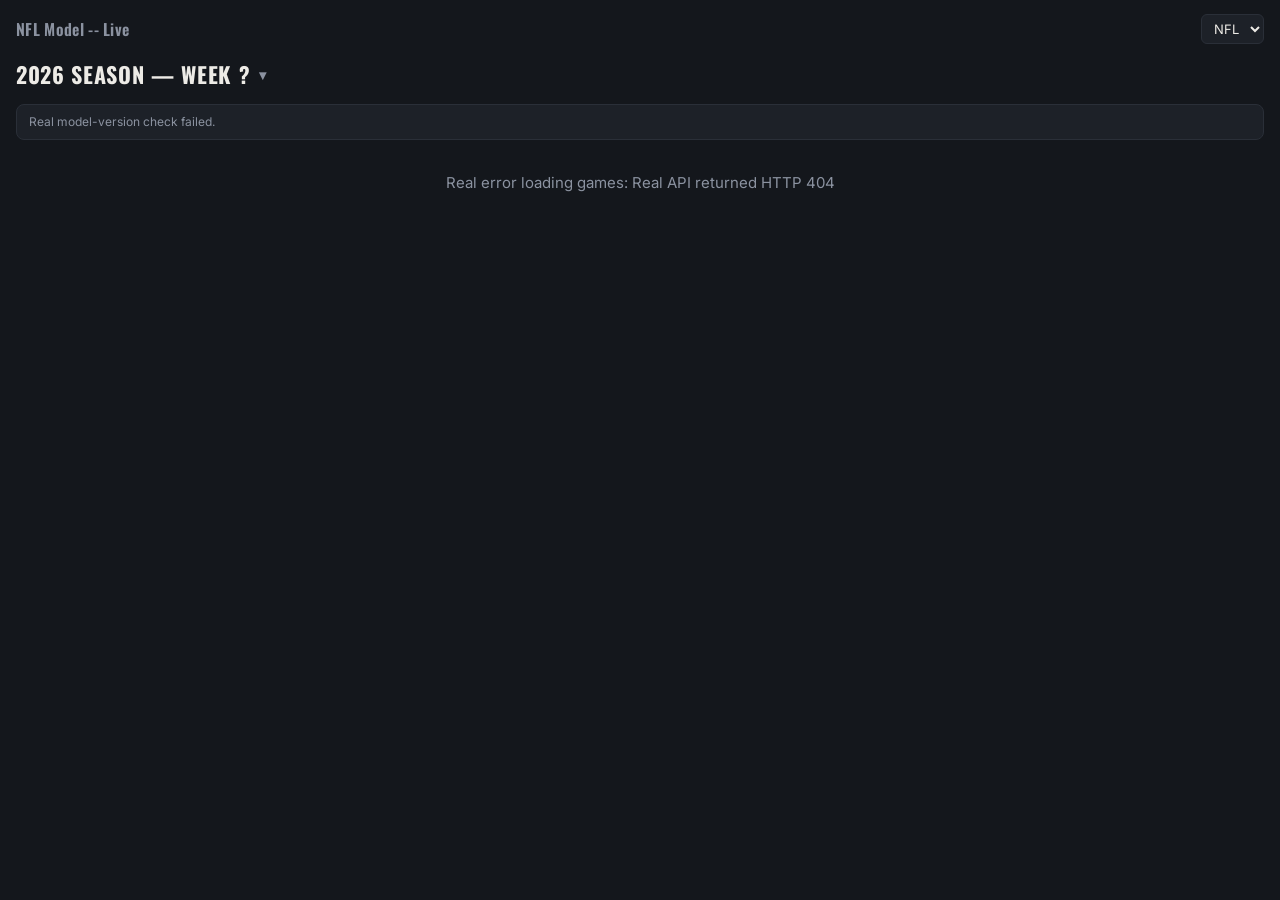
==== hosted_env/api/static/index.html @ 0c024ea4 "feat(hosted-env): week navigation, real design system, honest drill-down content Real, three-part PW" ====
<!doctype html>
<html lang="en">
<head>
<meta charset="utf-8">
<meta name="viewport" content="width=device-width, initial-scale=1">
<title>NFL Model -- Live</title>
<link rel="manifest" href="/manifest.json">
<link rel="icon" href="/icon.svg">
<meta name="theme-color" content="#14171C">
<link rel="preconnect" href="https://fonts.gstatic.com" crossorigin>
<link href="https://fonts.googleapis.com/css2?family=Oswald:wght@500;600;700&family=Inter:wght@400;500;600&display=swap" rel="stylesheet">
<style>
  :root {
    --bg: #14171C; --surface: #1D2128; --border: #2A2F38;
    --text: #EDEBE6; --muted: #8B92A0;
    --signal: #F2C14E;      /* ONLY for real, computed model output -- never anything else */
    --pending: #4A5568;     /* honest "not yet available" states -- visually distinct from signal */
    --pending-bg: #262b35;
  }
  * { box-sizing: border-box; }
  body {
    margin: 0; background: var(--bg); color: var(--text);
    font: 15px/1.5 "Inter", -apple-system, BlinkMacSystemFont, sans-serif;
    padding-bottom: 40px;
  }
  h1, h2, .teams, .week-label { font-family: "Oswald", "Inter", sans-serif; }
  header {
    padding: 14px 16px 10px; display: flex; align-items: center; justify-content: space-between;
    gap: 10px;
  }
  header h1 { font-size: 16px; font-weight: 600; margin: 0; letter-spacing: 0.02em; color: var(--muted); }
  select#sport-select {
    background: var(--surface); color: var(--text); border: 1px solid var(--border);
    border-radius: 6px; padding: 5px 8px; font-size: 13px; font-family: "Inter", sans-serif;
  }
  .week-nav {
    margin: 0 16px 10px; position: relative;
  }
  .week-label {
    display: flex; align-items: center; gap: 8px; font-size: 22px; font-weight: 700;
    text-transform: uppercase; letter-spacing: 0.03em; background: none; border: none;
    color: var(--text); padding: 4px 0; cursor: pointer; font-family: "Oswald", sans-serif;
  }
  .week-label .chevron { font-size: 14px; color: var(--muted); font-family: "Inter", sans-serif; }
  .week-dropdown {
    position: absolute; top: 100%; left: 0; z-index: 10; background: var(--surface);
    border: 1px solid var(--border); border-radius: 8px; margin-top: 4px;
    max-height: 320px; overflow-y: auto; box-shadow: 0 8px 24px rgba(0,0,0,0.4);
    display: none; min-width: 160px;
  }
  .week-dropdown.open { display: block; }
  .week-dropdown button {
    display: block; width: 100%; text-align: left; background: none; border: none;
    color: var(--text); font-size: 14px; font-family: "Inter", sans-serif; padding: 9px 14px;
    cursor: pointer;
  }
  .week-dropdown button:hover { background: var(--pending-bg); }
  .week-dropdown button.current { color: var(--signal); font-weight: 600; }
  #model-banner {
    margin: 0 16px 12px; padding: 8px 12px; background: var(--surface); border: 1px solid var(--border);
    border-radius: 8px; font-size: 12px; color: var(--muted);
  }
  #model-banner b { color: var(--signal); }
  main { padding: 0 16px; }
  /* Real, deliberate ticker-row layout -- not rounded SaaS cards -- per the established design
     system: dense, scannable rows, consistent with a scoreboard-ticker visual language. */
  .game-row {
    display: flex; align-items: center; justify-content: space-between; gap: 10px;
    background: var(--surface); border: 1px solid var(--border);
    border-radius: 4px; padding: 10px 12px; margin-bottom: 4px; cursor: pointer;
  }
  .game-row:hover { border-color: #3a4150; }
  .game-row .teams { font-size: 15px; font-weight: 600; white-space: nowrap; }
  .game-row .meta { color: var(--muted); font-size: 12px; margin-top: 2px; }
  .status-pill {
    display: inline-block; font-size: 10px; font-weight: 600; letter-spacing: 0.03em;
    text-transform: uppercase; padding: 3px 8px; border-radius: 999px; white-space: nowrap;
    background: var(--pending-bg); color: var(--pending);
  }
  .status-pill.ready { background: #2a2410; color: var(--signal); }
  #detail {
    position: fixed; inset: 0; background: var(--bg); overflow-y: auto; padding: 16px;
    display: none;
  }
  #detail.open { display: block; }
  #detail .back { color: var(--signal); background: none; border: none; font-size: 15px;
    padding: 8px 0; cursor: pointer; font-family: "Inter", sans-serif; }
  #detail h2 { margin: 8px 0 4px; font-size: 20px; }
  #detail section { margin-top: 20px; }
  #detail section h3 { font-size: 12px; text-transform: uppercase; color: var(--muted);
    letter-spacing: 0.06em; margin-bottom: 8px; font-family: "Inter", sans-serif; font-weight: 600; }
  .row { display: flex; justify-content: space-between; padding: 7px 0;
    border-bottom: 1px solid var(--border); font-size: 14px; }
  .prediction-pending {
    background: var(--pending-bg); border: 1px solid #38404d; color: var(--pending);
    padding: 10px 12px; border-radius: 8px; font-size: 13px;
  }
  .not-available-note {
    color: var(--muted); font-size: 12px; padding: 6px 0; font-style: italic;
  }
  .empty { color: var(--muted); font-size: 13px; padding: 8px 0; }
  #loading { color: var(--muted); padding: 20px 0; text-align: center; }
</style>
</head>
<body>
<header>
  <h1>NFL Model -- Live</h1>
  <select id="sport-select">
    <option value="NFL">NFL</option>
  </select>
</header>
<div class="week-nav">
  <button class="week-label" id="week-label" onclick="toggleWeekDropdown()">
    2026 SEASON &mdash; WEEK <span id="week-number">&hellip;</span>
    <span class="chevron">&#9662;</span>
  </button>
  <div class="week-dropdown" id="week-dropdown"></div>
</div>
<div id="model-banner">Loading model status...</div>
<main>
  <div id="loading">Loading real games...</div>
  <div id="games"></div>
</main>

<div id="detail">
  <button class="back" onclick="closeDetail()">&larr; Back</button>
  <div id="detail-content"></div>
</div>

<script>
const API = "";  // real, live API is same-origin (this page is served by the FastAPI service)
let currentWeek = null;
let viewingWeek = null;

async function loadModelBanner() {
  try {
    const res = await fetch(`${API}/sports/NFL/model-versions`);
    const versions = await res.json();
    const prod = versions.find(v => v.status === "PRODUCTION");
    document.getElementById("model-banner").innerHTML = prod
      ? `Live model: <b>${prod.version_name}</b> (PRODUCTION)`
      : `No model currently marked PRODUCTION -- real predictions are not yet being served live.`;
  } catch (e) {
    document.getElementById("model-banner").textContent = "Real model-version check failed.";
  }
}

function statusPillClass(status) {
  if (status === "READY" || status === "PREDICTED") return "status-pill ready";
  return "status-pill";
}

function fmtKickoff(iso) {
  if (!iso) return "Kickoff TBD";
  const d = new Date(iso);
  return d.toLocaleString(undefined, { weekday: "short", month: "short", day: "numeric",
    hour: "numeric", minute: "2-digit" });
}

function buildWeekDropdown() {
  const dd = document.getElementById("week-dropdown");
  const weeks = Array.from({ length: 18 }, (_, i) => i + 1);
  dd.innerHTML = weeks.map(w => `
    <button class="${w === viewingWeek ? 'current' : ''}" onclick="selectWeek(${w})">
      Week ${w}${w === currentWeek ? " (current)" : ""}
    </button>
  `).join("");
}

function toggleWeekDropdown() {
  document.getElementById("week-dropdown").classList.toggle("open");
}

function selectWeek(w) {
  viewingWeek = w;
  document.getElementById("week-dropdown").classList.remove("open");
  document.getElementById("week-number").textContent = w;
  buildWeekDropdown();
  loadGames();
}

async function loadCurrentWeek() {
  try {
    const res = await fetch(`${API}/sports/NFL/current-week`);
    if (!res.ok) throw new Error(`Real API returned HTTP ${res.status}`);
    const data = await res.json();
    currentWeek = data.week;
    viewingWeek = data.week;
    document.getElementById("week-number").textContent = viewingWeek;
    buildWeekDropdown();
  } catch (e) {
    document.getElementById("week-number").textContent = "?";
    console.error("Real error loading current week:", e.message);
  }
}

async function loadGames() {
  const loading = document.getElementById("loading");
  const container = document.getElementById("games");
  loading.style.display = "block";
  loading.textContent = "Loading real games...";
  container.innerHTML = "";
  try {
    const res = await fetch(`${API}/sports/NFL/games?week=${viewingWeek}`);
    if (!res.ok) throw new Error(`Real API returned HTTP ${res.status}`);
    const games = await res.json();
    loading.style.display = "none";
    if (games.length === 0) {
      container.innerHTML = '<div class="empty">No real games scheduled for this week yet.</div>';
      return;
    }
    container.innerHTML = games.map(g => `
      <div class="game-row" onclick="openDetail('${g.game_id}')">
        <div>
          <div class="teams">${g.away_team} @ ${g.home_team}</div>
          <div class="meta">${fmtKickoff(g.kickoff_time)}</div>
        </div>
        <span class="${statusPillClass(g.status)}">${g.status.replace(/_/g, " ")}</span>
      </div>
    `).join("");
  } catch (e) {
    loading.textContent = `Real error loading games: ${e.message}`;
  }
}

async function openDetail(gameId) {
  const detail = document.getElementById("detail");
  const content = document.getElementById("detail-content");
  content.innerHTML = "Loading real game data...";
  detail.classList.add("open");
  try {
    const res = await fetch(`${API}/sports/NFL/games/${encodeURIComponent(gameId)}`);
    if (!res.ok) throw new Error(`Real API returned HTTP ${res.status}`);
    const g = await res.json();

    const injuriesHtml = g.injuries.length
      ? g.injuries.map(i => `
          <div class="row"><span>${i.player_name} (${i.team}, ${i.position || "?"})</span>
          <span>${i.report_status || "--"}</span></div>
        `).join("")
      : '<div class="empty">No real injury reports for either team right now.</div>';

    const marketHtml = g.market_lines.length
      ? g.market_lines.slice(0, 8).map(m => `
          <div class="row"><span>${m.sportsbook} &middot; ${m.market_type}</span>
          <span>${m.line_value ?? "--"}</span></div>
        `).join("")
      : '<div class="empty">No real market lines captured yet.</div>';

    // Real, honest "What we know so far" section for a game with no prediction yet -- real
    // current market lines (the one real data point actually available), plus an explicit,
    // honest note that Season Win Totals aren't a real data point at all right now (not
    // available from the current odds provider at any tier -- a genuine gap, not fabricated).
    let bodyHtml;
    if (g.prediction && g.prediction.status === "NOT_YET_AVAILABLE") {
      bodyHtml = `
        <section>
          <h3>What we know so far</h3>
          <div class="prediction-pending" style="margin-bottom:12px">${g.prediction.reason}</div>
          <div class="not-available-note">Season Win Totals: not available from the current real data source.</div>
          <div style="margin-top:10px">${marketHtml}</div>
        </section>
      `;
    } else if (g.prediction) {
      bodyHtml = `
        <section>
          <h3>Prediction</h3>
          <div class="row"><span>Projected margin (home)</span><span style="color:var(--signal)">${g.prediction.projected_margin}</span></div>
          <div class="row"><span>Home win probability</span><span style="color:var(--signal)">${(g.prediction.home_win_probability * 100).toFixed(1)}%</span></div>
          <div class="row"><span>Model version</span><span>${g.prediction.version_name}</span></div>
        </section>
        <section><h3>Market lines</h3>${marketHtml}</section>
      `;
    } else {
      bodyHtml = `<section><h3>Market lines</h3>${marketHtml}</section>`;
    }

    content.innerHTML = `
      <h2>${g.away_team} @ ${g.home_team}</h2>
      <div class="meta" style="color:var(--muted)">Week ${g.week} &middot; ${fmtKickoff(g.kickoff_time)}</div>
      <span class="${statusPillClass(g.status)}">${g.status.replace(/_/g, " ")}</span>
      ${bodyHtml}
      <section><h3>Injuries</h3>${injuriesHtml}</section>
    `;
  } catch (e) {
    content.innerHTML = `<button class="back" onclick="closeDetail()">&larr; Back</button>
      <div class="prediction-pending">Real error loading game detail: ${e.message}</div>`;
  }
}

function closeDetail() {
  document.getElementById("detail").classList.remove("open");
}

document.addEventListener("click", (e) => {
  const nav = document.querySelector(".week-nav");
  if (nav && !nav.contains(e.target)) {
    document.getElementById("week-dropdown").classList.remove("open");
  }
});

if ("serviceWorker" in navigator) {
  navigator.serviceWorker.register("/sw.js").catch(() => {});
}

loadModelBanner();
loadCurrentWeek().then(loadGames);
</script>
</body>
</html>
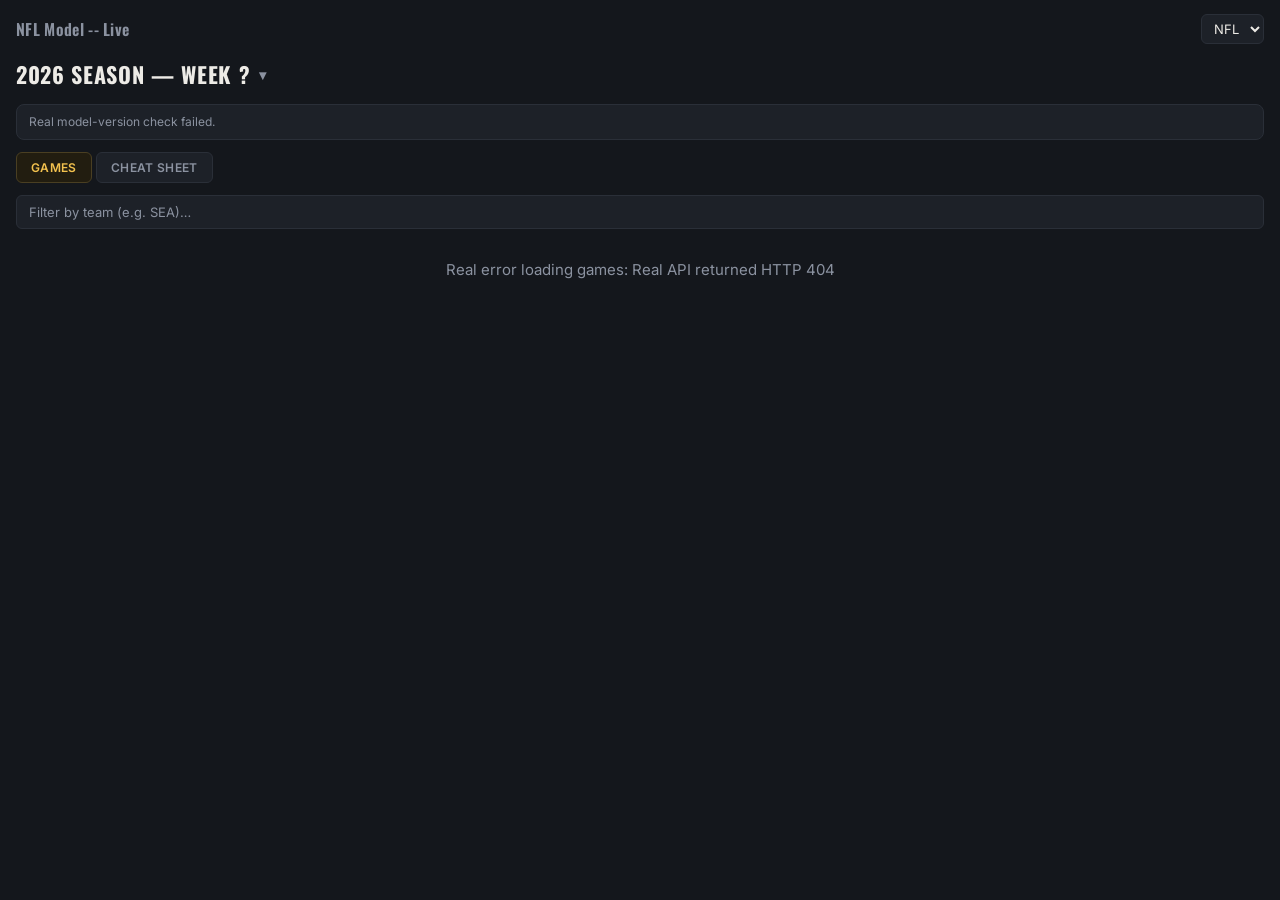
==== commit b1fd6587: "feat(hosted-env): team filter and cheat-sheet weekly summary view Real, additive PWA features -- ver" ====
--- a/hosted_env/api/static/index.html
+++ b/hosted_env/api/static/index.html
@@ -16,6 +16,11 @@
     --signal: #F2C14E;      /* ONLY for real, computed model output -- never anything else */
     --pending: #4A5568;     /* honest "not yet available" states -- visually distinct from signal */
     --pending-bg: #262b35;
+    /* Real market-observational colors only -- never a betting recommendation. Darker,
+       desaturated so they read as informational against the charcoal ground, not alarming. */
+    --best: #5B9279; --best-bg: #1c2620;
+    --worst: #C4695E; --worst-bg: #291d1c;
+    --shift: #d98c3f; --shift-bg: #2b2015;
   }
   * { box-sizing: border-box; }
   body {
@@ -78,6 +83,27 @@
     background: var(--pending-bg); color: var(--pending);
   }
   .status-pill.ready { background: #2a2410; color: var(--signal); }
+  .shift-badge {
+    display: inline-flex; align-items: center; gap: 3px; font-size: 10px; font-weight: 600;
+    letter-spacing: 0.02em; text-transform: uppercase; padding: 3px 7px; border-radius: 999px;
+    background: var(--shift-bg); color: var(--shift); white-space: nowrap;
+  }
+  .game-row .badges { display: flex; flex-direction: column; align-items: flex-end; gap: 4px; }
+  .market-group { margin-bottom: 14px; }
+  .market-group h4 { font-size: 11px; text-transform: uppercase; color: var(--muted);
+    letter-spacing: 0.05em; margin: 0 0 4px; font-weight: 600; }
+  .line-row {
+    display: flex; justify-content: space-between; align-items: center; padding: 6px 8px;
+    border-bottom: 1px solid var(--border); font-size: 13px; border-radius: 4px;
+  }
+  .line-row.best { background: var(--best-bg); }
+  .line-row.worst { background: var(--worst-bg); }
+  .line-row .book { text-transform: capitalize; }
+  .line-row .value { display: flex; align-items: center; gap: 6px; }
+  .line-row.best .value { color: var(--best); font-weight: 600; }
+  .line-row.worst .value { color: var(--worst); }
+  .movement { font-size: 11px; color: var(--muted); }
+  .movement.major { color: var(--shift); font-weight: 600; }
   #detail {
     position: fixed; inset: 0; background: var(--bg); overflow-y: auto; padding: 16px;
     display: none;
@@ -100,6 +126,26 @@
   }
   .empty { color: var(--muted); font-size: 13px; padding: 8px 0; }
   #loading { color: var(--muted); padding: 20px 0; text-align: center; }
+  .view-tabs { display: flex; gap: 4px; margin: 0 16px 12px; }
+  .view-tabs button {
+    background: var(--surface); border: 1px solid var(--border); color: var(--muted);
+    font-family: "Inter", sans-serif; font-size: 12px; font-weight: 600; letter-spacing: 0.03em;
+    text-transform: uppercase; padding: 7px 14px; border-radius: 6px; cursor: pointer;
+  }
+  .view-tabs button.active { color: var(--signal); border-color: #4a3f22; background: #221d10; }
+  #team-filter {
+    width: 100%; background: var(--surface); border: 1px solid var(--border); color: var(--text);
+    font-family: "Inter", sans-serif; font-size: 13px; padding: 8px 12px; border-radius: 6px;
+    margin-bottom: 10px;
+  }
+  #team-filter::placeholder { color: var(--muted); }
+  table.cheatsheet { width: 100%; border-collapse: collapse; font-size: 13px; }
+  table.cheatsheet th {
+    text-align: left; font-size: 10px; text-transform: uppercase; color: var(--muted);
+    letter-spacing: 0.04em; padding: 6px 8px; border-bottom: 1px solid var(--border);
+  }
+  table.cheatsheet td { padding: 8px; border-bottom: 1px solid var(--border); }
+  table.cheatsheet tr:hover td { background: var(--pending-bg); cursor: pointer; }
 </style>
 </head>
 <body>
@@ -117,9 +163,15 @@
   <div class="week-dropdown" id="week-dropdown"></div>
 </div>
 <div id="model-banner">Loading model status...</div>
+<div class="view-tabs">
+  <button id="tab-games" class="active" onclick="switchView('games')">Games</button>
+  <button id="tab-cheatsheet" onclick="switchView('cheatsheet')">Cheat Sheet</button>
+</div>
 <main>
+  <input id="team-filter" type="text" placeholder="Filter by team (e.g. SEA)&hellip;" oninput="applyTeamFilter()">
   <div id="loading">Loading real games...</div>
   <div id="games"></div>
+  <div id="cheatsheet-view" style="display:none"></div>
 </main>
 
 <div id="detail">
@@ -131,6 +183,8 @@
 const API = "";  // real, live API is same-origin (this page is served by the FastAPI service)
 let currentWeek = null;
 let viewingWeek = null;
+let loadedGames = [];   // real, currently-loaded week's games -- source for both views + filter
+let activeView = "games";
 
 async function loadModelBanner() {
   try {
@@ -194,33 +248,135 @@
   }
 }
 
+function gameRowHtml(g) {
+  return `
+    <div class="game-row" onclick="openDetail('${g.game_id}')">
+      <div>
+        <div class="teams">${g.away_team} @ ${g.home_team}</div>
+        <div class="meta">${fmtKickoff(g.kickoff_time)}</div>
+      </div>
+      <div class="badges">
+        <span class="${statusPillClass(g.status)}">${g.status.replace(/_/g, " ")}</span>
+        ${g.has_major_shift ? '<span class="shift-badge">&#9650; Line moved</span>' : ""}
+      </div>
+    </div>
+  `;
+}
+
+// Real, additive second top-level view -- not a replacement for the per-game list. Same real
+// games/data, denser one-glance layout. Deliberately no populated prediction/edge column yet
+// (no real predictions exist for any 2026 game) -- the real structure (columns, sort-readiness)
+// is built now so it needs no further work once Week 4's real predictions start populating it.
+function cheatsheetHtml(games) {
+  if (!games.length) return '<div class="empty">No real games scheduled for this week yet.</div>';
+  const rows = games.map(g => `
+    <tr onclick="openDetail('${g.game_id}')">
+      <td>${g.away_team} @ ${g.home_team}</td>
+      <td>${fmtKickoff(g.kickoff_time)}</td>
+      <td><span class="${statusPillClass(g.status)}">${g.status.replace(/_/g, " ")}</span></td>
+      <td>${g.has_major_shift ? '<span class="shift-badge">&#9650; moved</span>' : "--"}</td>
+    </tr>
+  `).join("");
+  return `
+    <table class="cheatsheet">
+      <thead><tr><th>Matchup</th><th>Kickoff</th><th>Status</th><th>Market</th></tr></thead>
+      <tbody>${rows}</tbody>
+    </table>
+  `;
+}
+
+function renderCurrentView() {
+  const filterTerm = document.getElementById("team-filter").value.trim().toUpperCase();
+  const filtered = filterTerm
+    ? loadedGames.filter(g => g.home_team.includes(filterTerm) || g.away_team.includes(filterTerm))
+    : loadedGames;
+  const gamesEl = document.getElementById("games");
+  const sheetEl = document.getElementById("cheatsheet-view");
+  if (activeView === "games") {
+    gamesEl.style.display = "block";
+    sheetEl.style.display = "none";
+    gamesEl.innerHTML = filtered.length
+      ? filtered.map(gameRowHtml).join("")
+      : '<div class="empty">No real games match that filter.</div>';
+  } else {
+    gamesEl.style.display = "none";
+    sheetEl.style.display = "block";
+    sheetEl.innerHTML = cheatsheetHtml(filtered);
+  }
+}
+
+function applyTeamFilter() {
+  renderCurrentView();
+}
+
+function switchView(view) {
+  activeView = view;
+  document.getElementById("tab-games").classList.toggle("active", view === "games");
+  document.getElementById("tab-cheatsheet").classList.toggle("active", view === "cheatsheet");
+  renderCurrentView();
+}
+
 async function loadGames() {
   const loading = document.getElementById("loading");
-  const container = document.getElementById("games");
   loading.style.display = "block";
   loading.textContent = "Loading real games...";
-  container.innerHTML = "";
+  document.getElementById("games").innerHTML = "";
+  document.getElementById("cheatsheet-view").innerHTML = "";
   try {
     const res = await fetch(`${API}/sports/NFL/games?week=${viewingWeek}`);
     if (!res.ok) throw new Error(`Real API returned HTTP ${res.status}`);
-    const games = await res.json();
+    loadedGames = await res.json();
     loading.style.display = "none";
-    if (games.length === 0) {
-      container.innerHTML = '<div class="empty">No real games scheduled for this week yet.</div>';
-      return;
-    }
-    container.innerHTML = games.map(g => `
-      <div class="game-row" onclick="openDetail('${g.game_id}')">
-        <div>
-          <div class="teams">${g.away_team} @ ${g.home_team}</div>
-          <div class="meta">${fmtKickoff(g.kickoff_time)}</div>
-        </div>
-        <span class="${statusPillClass(g.status)}">${g.status.replace(/_/g, " ")}</span>
-      </div>
-    `).join("");
+    renderCurrentView();
   } catch (e) {
     loading.textContent = `Real error loading games: ${e.message}`;
   }
+}
+
+// Real, purely market-observational rendering -- factual statements about what the real,
+// current market is doing ("DraftKings currently offers the best number," "this line has
+// moved 3.0+ points since opening"), never a recommendation or "value" in the betting sense.
+function fmtLineValue(m) {
+  if (m.market_type === "moneyline") return m.odds != null ? m.odds : "--";
+  const line = m.line_value != null ? (Number(m.line_value) > 0 ? `+${m.line_value}` : m.line_value) : "--";
+  const odds = m.odds != null ? ` (${Number(m.odds) > 0 ? "+" : ""}${m.odds})` : "";
+  return `${line}${odds}`;
+}
+
+function renderMarketLines(marketLines) {
+  if (!marketLines.length) return '<div class="empty">No real market lines captured yet.</div>';
+  const groups = {};
+  marketLines.forEach(m => (groups[m.market_type] = groups[m.market_type] || []).push(m));
+  const order = ["spread", "total", "moneyline"];
+  return Object.keys(groups).sort((a, b) => order.indexOf(a) - order.indexOf(b)).map(mtype => {
+    const rows = groups[mtype].map(m => {
+      const cls = m.best_value ? "best" : m.worst_value ? "worst" : "";
+      let movementHtml = "";
+      if (m.movement_status === "MEASURED" && m.line_movement !== undefined) {
+        const delta = Number(m.line_movement);
+        const isMajor = m.major_shift;
+        movementHtml = delta === 0
+          ? '<span class="movement">no real movement since opening</span>'
+          : `<span class="movement${isMajor ? " major" : ""}">${isMajor ? "&#9650; " : ""}opened ${m.opening_line_value} &rarr; ${Math.abs(delta).toFixed(1)}pt ${delta > 0 ? "up" : "down"}</span>`;
+      } else if (m.movement_status === "MEASURED" && m.odds_movement !== undefined) {
+        const oddsDelta = Number(m.odds_movement);
+        movementHtml = oddsDelta === 0
+          ? '<span class="movement">no real odds movement since opening</span>'
+          : `<span class="movement">opened ${m.opening_odds} &rarr; moved ${Math.abs(oddsDelta)} ${oddsDelta > 0 ? "better" : "worse"}</span>`;
+      } else if (m.movement_status === "INSUFFICIENT_DATA") {
+        movementHtml = '<span class="movement">only one real capture so far -- insufficient data for movement</span>';
+      } else if (m.movement_status === "NO_REAL_PREGAME_DATA") {
+        movementHtml = '<span class="movement">no real pregame data captured</span>';
+      }
+      return `
+        <div class="line-row ${cls}">
+          <span class="book">${m.sportsbook.replace(/_/g, " ")}</span>
+          <div class="value">${movementHtml}<span>${fmtLineValue(m)}</span></div>
+        </div>
+      `;
+    }).join("");
+    return `<div class="market-group"><h4>${mtype}</h4>${rows}</div>`;
+  }).join("");
 }
 
 async function openDetail(gameId) {
@@ -240,12 +396,7 @@
         `).join("")
       : '<div class="empty">No real injury reports for either team right now.</div>';
 
-    const marketHtml = g.market_lines.length
-      ? g.market_lines.slice(0, 8).map(m => `
-          <div class="row"><span>${m.sportsbook} &middot; ${m.market_type}</span>
-          <span>${m.line_value ?? "--"}</span></div>
-        `).join("")
-      : '<div class="empty">No real market lines captured yet.</div>';
+    const marketHtml = renderMarketLines(g.market_lines);
 
     // Real, honest "What we know so far" section for a game with no prediction yet -- real
     // current market lines (the one real data point actually available), plus an explicit,
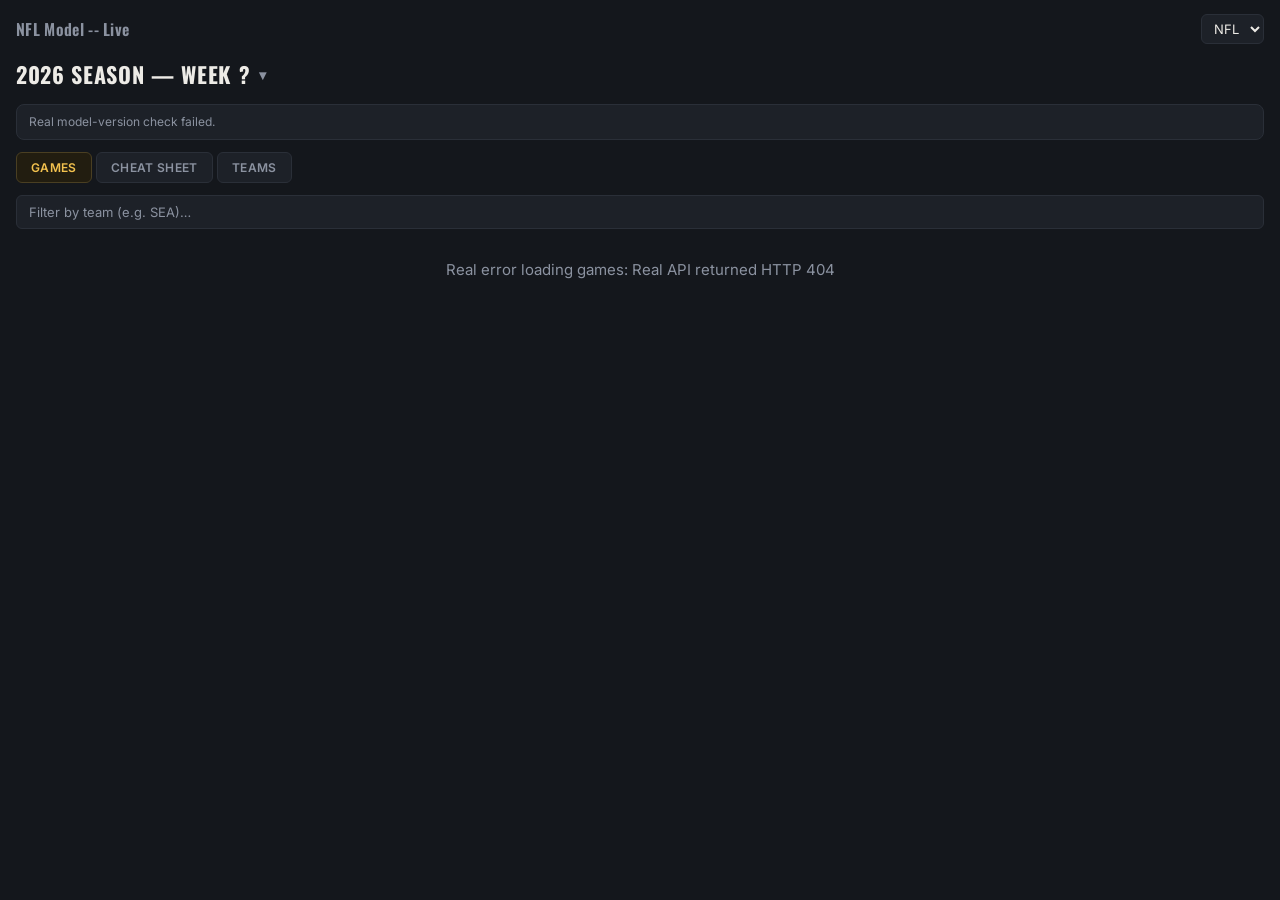
==== commit 1441fc1a: "feat(hosted-env): per-team page -- real full schedule and injury status Real Priority 4 of the PWA b" ====
--- a/hosted_env/api/static/index.html
+++ b/hosted_env/api/static/index.html
@@ -166,12 +166,14 @@
 <div class="view-tabs">
   <button id="tab-games" class="active" onclick="switchView('games')">Games</button>
   <button id="tab-cheatsheet" onclick="switchView('cheatsheet')">Cheat Sheet</button>
+  <button id="tab-teams" onclick="switchView('teams')">Teams</button>
 </div>
 <main>
   <input id="team-filter" type="text" placeholder="Filter by team (e.g. SEA)&hellip;" oninput="applyTeamFilter()">
   <div id="loading">Loading real games...</div>
   <div id="games"></div>
   <div id="cheatsheet-view" style="display:none"></div>
+  <div id="teams-view" style="display:none"></div>
 </main>
 
 <div id="detail">
@@ -285,6 +287,18 @@
   `;
 }
 
+const ALL_TEAMS = ["ARI","ATL","BAL","BUF","CAR","CHI","CIN","CLE","DAL","DEN","DET","GB",
+  "HOU","IND","JAX","KC","LA","LAC","LV","MIA","MIN","NE","NO","NYG","NYJ","PHI","PIT","SEA",
+  "SF","TB","TEN","WAS"];
+
+function teamsGridHtml(filterTerm) {
+  const teams = filterTerm ? ALL_TEAMS.filter(t => t.includes(filterTerm)) : ALL_TEAMS;
+  if (!teams.length) return '<div class="empty">No real team matches that filter.</div>';
+  return `<div style="display:grid;grid-template-columns:repeat(4,1fr);gap:6px">` +
+    teams.map(t => `<div class="game-row" style="justify-content:center" onclick="openTeamDetail('${t}')"><span class="teams">${t}</span></div>`).join("") +
+    `</div>`;
+}
+
 function renderCurrentView() {
   const filterTerm = document.getElementById("team-filter").value.trim().toUpperCase();
   const filtered = filterTerm
@@ -292,15 +306,17 @@
     : loadedGames;
   const gamesEl = document.getElementById("games");
   const sheetEl = document.getElementById("cheatsheet-view");
+  const teamsEl = document.getElementById("teams-view");
+  gamesEl.style.display = activeView === "games" ? "block" : "none";
+  sheetEl.style.display = activeView === "cheatsheet" ? "block" : "none";
+  teamsEl.style.display = activeView === "teams" ? "block" : "none";
   if (activeView === "games") {
-    gamesEl.style.display = "block";
-    sheetEl.style.display = "none";
     gamesEl.innerHTML = filtered.length
       ? filtered.map(gameRowHtml).join("")
       : '<div class="empty">No real games match that filter.</div>';
+  } else if (activeView === "teams") {
+    teamsEl.innerHTML = teamsGridHtml(filterTerm);
   } else {
-    gamesEl.style.display = "none";
-    sheetEl.style.display = "block";
     sheetEl.innerHTML = cheatsheetHtml(filtered);
   }
 }
@@ -313,7 +329,47 @@
   activeView = view;
   document.getElementById("tab-games").classList.toggle("active", view === "games");
   document.getElementById("tab-cheatsheet").classList.toggle("active", view === "cheatsheet");
+  document.getElementById("tab-teams").classList.toggle("active", view === "teams");
   renderCurrentView();
+}
+
+// Real per-team page: full real season schedule + real current injury status. Explicitly no
+// Season Win Totals section -- honest "not available" note instead, same as the per-game
+// drill-down (not a real data point from any current source, never fabricated).
+async function openTeamDetail(team) {
+  const detail = document.getElementById("detail");
+  const content = document.getElementById("detail-content");
+  content.innerHTML = "Loading real team data...";
+  detail.classList.add("open");
+  try {
+    const res = await fetch(`${API}/sports/NFL/teams/${encodeURIComponent(team)}`);
+    if (!res.ok) throw new Error(`Real API returned HTTP ${res.status}`);
+    const t = await res.json();
+
+    const scheduleHtml = t.schedule.map(g => `
+      <div class="row" style="cursor:pointer" onclick="openDetail('${g.game_id}')">
+        <span>Wk ${g.week} &middot; ${g.away_team} @ ${g.home_team}</span>
+        <span>${fmtKickoff(g.kickoff_time)}</span>
+      </div>
+    `).join("");
+
+    const injuriesHtml = t.injuries.length
+      ? t.injuries.map(i => `
+          <div class="row"><span>${i.player_name} (${i.position || "?"})</span>
+          <span>${i.report_status || "--"}</span></div>
+        `).join("")
+      : '<div class="empty">No real injury reports for this team right now.</div>';
+
+    content.innerHTML = `
+      <h2>${t.team}</h2>
+      <div class="not-available-note">Season Win Total: not available from the current real data source.</div>
+      <section><h3>Full schedule</h3>${scheduleHtml}</section>
+      <section><h3>Injuries</h3>${injuriesHtml}</section>
+    `;
+  } catch (e) {
+    content.innerHTML = `<button class="back" onclick="closeDetail()">&larr; Back</button>
+      <div class="prediction-pending">Real error loading team data: ${e.message}</div>`;
+  }
 }
 
 async function loadGames() {
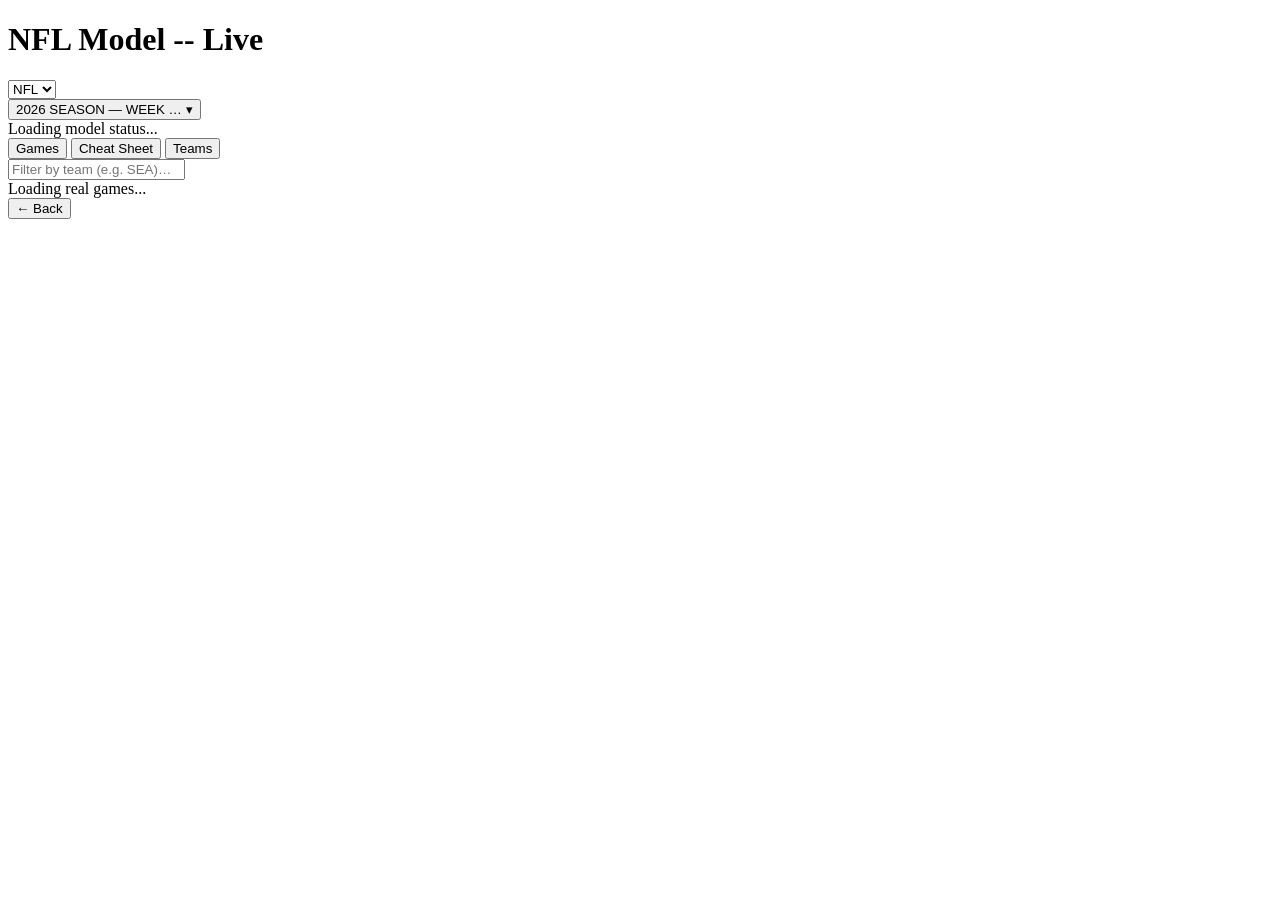
==== commit 790c844b: "feat(hosted-env): frontend architecture refactor, real PWA icons, real sync hang fix Real, multi-par" ====
--- a/hosted_env/api/static/index.html
+++ b/hosted_env/api/static/index.html
@@ -9,144 +9,7 @@
 <meta name="theme-color" content="#14171C">
 <link rel="preconnect" href="https://fonts.gstatic.com" crossorigin>
 <link href="https://fonts.googleapis.com/css2?family=Oswald:wght@500;600;700&family=Inter:wght@400;500;600&display=swap" rel="stylesheet">
-<style>
-  :root {
-    --bg: #14171C; --surface: #1D2128; --border: #2A2F38;
-    --text: #EDEBE6; --muted: #8B92A0;
-    --signal: #F2C14E;      /* ONLY for real, computed model output -- never anything else */
-    --pending: #4A5568;     /* honest "not yet available" states -- visually distinct from signal */
-    --pending-bg: #262b35;
-    /* Real market-observational colors only -- never a betting recommendation. Darker,
-       desaturated so they read as informational against the charcoal ground, not alarming. */
-    --best: #5B9279; --best-bg: #1c2620;
-    --worst: #C4695E; --worst-bg: #291d1c;
-    --shift: #d98c3f; --shift-bg: #2b2015;
-  }
-  * { box-sizing: border-box; }
-  body {
-    margin: 0; background: var(--bg); color: var(--text);
-    font: 15px/1.5 "Inter", -apple-system, BlinkMacSystemFont, sans-serif;
-    padding-bottom: 40px;
-  }
-  h1, h2, .teams, .week-label { font-family: "Oswald", "Inter", sans-serif; }
-  header {
-    padding: 14px 16px 10px; display: flex; align-items: center; justify-content: space-between;
-    gap: 10px;
-  }
-  header h1 { font-size: 16px; font-weight: 600; margin: 0; letter-spacing: 0.02em; color: var(--muted); }
-  select#sport-select {
-    background: var(--surface); color: var(--text); border: 1px solid var(--border);
-    border-radius: 6px; padding: 5px 8px; font-size: 13px; font-family: "Inter", sans-serif;
-  }
-  .week-nav {
-    margin: 0 16px 10px; position: relative;
-  }
-  .week-label {
-    display: flex; align-items: center; gap: 8px; font-size: 22px; font-weight: 700;
-    text-transform: uppercase; letter-spacing: 0.03em; background: none; border: none;
-    color: var(--text); padding: 4px 0; cursor: pointer; font-family: "Oswald", sans-serif;
-  }
-  .week-label .chevron { font-size: 14px; color: var(--muted); font-family: "Inter", sans-serif; }
-  .week-dropdown {
-    position: absolute; top: 100%; left: 0; z-index: 10; background: var(--surface);
-    border: 1px solid var(--border); border-radius: 8px; margin-top: 4px;
-    max-height: 320px; overflow-y: auto; box-shadow: 0 8px 24px rgba(0,0,0,0.4);
-    display: none; min-width: 160px;
-  }
-  .week-dropdown.open { display: block; }
-  .week-dropdown button {
-    display: block; width: 100%; text-align: left; background: none; border: none;
-    color: var(--text); font-size: 14px; font-family: "Inter", sans-serif; padding: 9px 14px;
-    cursor: pointer;
-  }
-  .week-dropdown button:hover { background: var(--pending-bg); }
-  .week-dropdown button.current { color: var(--signal); font-weight: 600; }
-  #model-banner {
-    margin: 0 16px 12px; padding: 8px 12px; background: var(--surface); border: 1px solid var(--border);
-    border-radius: 8px; font-size: 12px; color: var(--muted);
-  }
-  #model-banner b { color: var(--signal); }
-  main { padding: 0 16px; }
-  /* Real, deliberate ticker-row layout -- not rounded SaaS cards -- per the established design
-     system: dense, scannable rows, consistent with a scoreboard-ticker visual language. */
-  .game-row {
-    display: flex; align-items: center; justify-content: space-between; gap: 10px;
-    background: var(--surface); border: 1px solid var(--border);
-    border-radius: 4px; padding: 10px 12px; margin-bottom: 4px; cursor: pointer;
-  }
-  .game-row:hover { border-color: #3a4150; }
-  .game-row .teams { font-size: 15px; font-weight: 600; white-space: nowrap; }
-  .game-row .meta { color: var(--muted); font-size: 12px; margin-top: 2px; }
-  .status-pill {
-    display: inline-block; font-size: 10px; font-weight: 600; letter-spacing: 0.03em;
-    text-transform: uppercase; padding: 3px 8px; border-radius: 999px; white-space: nowrap;
-    background: var(--pending-bg); color: var(--pending);
-  }
-  .status-pill.ready { background: #2a2410; color: var(--signal); }
-  .shift-badge {
-    display: inline-flex; align-items: center; gap: 3px; font-size: 10px; font-weight: 600;
-    letter-spacing: 0.02em; text-transform: uppercase; padding: 3px 7px; border-radius: 999px;
-    background: var(--shift-bg); color: var(--shift); white-space: nowrap;
-  }
-  .game-row .badges { display: flex; flex-direction: column; align-items: flex-end; gap: 4px; }
-  .market-group { margin-bottom: 14px; }
-  .market-group h4 { font-size: 11px; text-transform: uppercase; color: var(--muted);
-    letter-spacing: 0.05em; margin: 0 0 4px; font-weight: 600; }
-  .line-row {
-    display: flex; justify-content: space-between; align-items: center; padding: 6px 8px;
-    border-bottom: 1px solid var(--border); font-size: 13px; border-radius: 4px;
-  }
-  .line-row.best { background: var(--best-bg); }
-  .line-row.worst { background: var(--worst-bg); }
-  .line-row .book { text-transform: capitalize; }
-  .line-row .value { display: flex; align-items: center; gap: 6px; }
-  .line-row.best .value { color: var(--best); font-weight: 600; }
-  .line-row.worst .value { color: var(--worst); }
-  .movement { font-size: 11px; color: var(--muted); }
-  .movement.major { color: var(--shift); font-weight: 600; }
-  #detail {
-    position: fixed; inset: 0; background: var(--bg); overflow-y: auto; padding: 16px;
-    display: none;
-  }
-  #detail.open { display: block; }
-  #detail .back { color: var(--signal); background: none; border: none; font-size: 15px;
-    padding: 8px 0; cursor: pointer; font-family: "Inter", sans-serif; }
-  #detail h2 { margin: 8px 0 4px; font-size: 20px; }
-  #detail section { margin-top: 20px; }
-  #detail section h3 { font-size: 12px; text-transform: uppercase; color: var(--muted);
-    letter-spacing: 0.06em; margin-bottom: 8px; font-family: "Inter", sans-serif; font-weight: 600; }
-  .row { display: flex; justify-content: space-between; padding: 7px 0;
-    border-bottom: 1px solid var(--border); font-size: 14px; }
-  .prediction-pending {
-    background: var(--pending-bg); border: 1px solid #38404d; color: var(--pending);
-    padding: 10px 12px; border-radius: 8px; font-size: 13px;
-  }
-  .not-available-note {
-    color: var(--muted); font-size: 12px; padding: 6px 0; font-style: italic;
-  }
-  .empty { color: var(--muted); font-size: 13px; padding: 8px 0; }
-  #loading { color: var(--muted); padding: 20px 0; text-align: center; }
-  .view-tabs { display: flex; gap: 4px; margin: 0 16px 12px; }
-  .view-tabs button {
-    background: var(--surface); border: 1px solid var(--border); color: var(--muted);
-    font-family: "Inter", sans-serif; font-size: 12px; font-weight: 600; letter-spacing: 0.03em;
-    text-transform: uppercase; padding: 7px 14px; border-radius: 6px; cursor: pointer;
-  }
-  .view-tabs button.active { color: var(--signal); border-color: #4a3f22; background: #221d10; }
-  #team-filter {
-    width: 100%; background: var(--surface); border: 1px solid var(--border); color: var(--text);
-    font-family: "Inter", sans-serif; font-size: 13px; padding: 8px 12px; border-radius: 6px;
-    margin-bottom: 10px;
-  }
-  #team-filter::placeholder { color: var(--muted); }
-  table.cheatsheet { width: 100%; border-collapse: collapse; font-size: 13px; }
-  table.cheatsheet th {
-    text-align: left; font-size: 10px; text-transform: uppercase; color: var(--muted);
-    letter-spacing: 0.04em; padding: 6px 8px; border-bottom: 1px solid var(--border);
-  }
-  table.cheatsheet td { padding: 8px; border-bottom: 1px solid var(--border); }
-  table.cheatsheet tr:hover td { background: var(--pending-bg); cursor: pointer; }
-</style>
+<link rel="stylesheet" href="/css/app.css">
 </head>
 <body>
 <header>
@@ -163,6 +26,7 @@
   <div class="week-dropdown" id="week-dropdown"></div>
 </div>
 <div id="model-banner">Loading model status...</div>
+<div id="week-caveat" style="display:none;margin:0 16px 12px;padding:8px 12px;background:var(--surface);border:1px solid var(--border);border-radius:8px;font-size:12px;color:var(--muted)"></div>
 <div class="view-tabs">
   <button id="tab-games" class="active" onclick="switchView('games')">Games</button>
   <button id="tab-cheatsheet" onclick="switchView('cheatsheet')">Cheat Sheet</button>
@@ -181,337 +45,6 @@
   <div id="detail-content"></div>
 </div>
 
-<script>
-const API = "";  // real, live API is same-origin (this page is served by the FastAPI service)
-let currentWeek = null;
-let viewingWeek = null;
-let loadedGames = [];   // real, currently-loaded week's games -- source for both views + filter
-let activeView = "games";
-
-async function loadModelBanner() {
-  try {
-    const res = await fetch(`${API}/sports/NFL/model-versions`);
-    const versions = await res.json();
-    const prod = versions.find(v => v.status === "PRODUCTION");
-    document.getElementById("model-banner").innerHTML = prod
-      ? `Live model: <b>${prod.version_name}</b> (PRODUCTION)`
-      : `No model currently marked PRODUCTION -- real predictions are not yet being served live.`;
-  } catch (e) {
-    document.getElementById("model-banner").textContent = "Real model-version check failed.";
-  }
-}
-
-function statusPillClass(status) {
-  if (status === "READY" || status === "PREDICTED") return "status-pill ready";
-  return "status-pill";
-}
-
-function fmtKickoff(iso) {
-  if (!iso) return "Kickoff TBD";
-  const d = new Date(iso);
-  return d.toLocaleString(undefined, { weekday: "short", month: "short", day: "numeric",
-    hour: "numeric", minute: "2-digit" });
-}
-
-function buildWeekDropdown() {
-  const dd = document.getElementById("week-dropdown");
-  const weeks = Array.from({ length: 18 }, (_, i) => i + 1);
-  dd.innerHTML = weeks.map(w => `
-    <button class="${w === viewingWeek ? 'current' : ''}" onclick="selectWeek(${w})">
-      Week ${w}${w === currentWeek ? " (current)" : ""}
-    </button>
-  `).join("");
-}
-
-function toggleWeekDropdown() {
-  document.getElementById("week-dropdown").classList.toggle("open");
-}
-
-function selectWeek(w) {
-  viewingWeek = w;
-  document.getElementById("week-dropdown").classList.remove("open");
-  document.getElementById("week-number").textContent = w;
-  buildWeekDropdown();
-  loadGames();
-}
-
-async function loadCurrentWeek() {
-  try {
-    const res = await fetch(`${API}/sports/NFL/current-week`);
-    if (!res.ok) throw new Error(`Real API returned HTTP ${res.status}`);
-    const data = await res.json();
-    currentWeek = data.week;
-    viewingWeek = data.week;
-    document.getElementById("week-number").textContent = viewingWeek;
-    buildWeekDropdown();
-  } catch (e) {
-    document.getElementById("week-number").textContent = "?";
-    console.error("Real error loading current week:", e.message);
-  }
-}
-
-function gameRowHtml(g) {
-  return `
-    <div class="game-row" onclick="openDetail('${g.game_id}')">
-      <div>
-        <div class="teams">${g.away_team} @ ${g.home_team}</div>
-        <div class="meta">${fmtKickoff(g.kickoff_time)}</div>
-      </div>
-      <div class="badges">
-        <span class="${statusPillClass(g.status)}">${g.status.replace(/_/g, " ")}</span>
-        ${g.has_major_shift ? '<span class="shift-badge">&#9650; Line moved</span>' : ""}
-      </div>
-    </div>
-  `;
-}
-
-// Real, additive second top-level view -- not a replacement for the per-game list. Same real
-// games/data, denser one-glance layout. Deliberately no populated prediction/edge column yet
-// (no real predictions exist for any 2026 game) -- the real structure (columns, sort-readiness)
-// is built now so it needs no further work once Week 4's real predictions start populating it.
-function cheatsheetHtml(games) {
-  if (!games.length) return '<div class="empty">No real games scheduled for this week yet.</div>';
-  const rows = games.map(g => `
-    <tr onclick="openDetail('${g.game_id}')">
-      <td>${g.away_team} @ ${g.home_team}</td>
-      <td>${fmtKickoff(g.kickoff_time)}</td>
-      <td><span class="${statusPillClass(g.status)}">${g.status.replace(/_/g, " ")}</span></td>
-      <td>${g.has_major_shift ? '<span class="shift-badge">&#9650; moved</span>' : "--"}</td>
-    </tr>
-  `).join("");
-  return `
-    <table class="cheatsheet">
-      <thead><tr><th>Matchup</th><th>Kickoff</th><th>Status</th><th>Market</th></tr></thead>
-      <tbody>${rows}</tbody>
-    </table>
-  `;
-}
-
-const ALL_TEAMS = ["ARI","ATL","BAL","BUF","CAR","CHI","CIN","CLE","DAL","DEN","DET","GB",
-  "HOU","IND","JAX","KC","LA","LAC","LV","MIA","MIN","NE","NO","NYG","NYJ","PHI","PIT","SEA",
-  "SF","TB","TEN","WAS"];
-
-function teamsGridHtml(filterTerm) {
-  const teams = filterTerm ? ALL_TEAMS.filter(t => t.includes(filterTerm)) : ALL_TEAMS;
-  if (!teams.length) return '<div class="empty">No real team matches that filter.</div>';
-  return `<div style="display:grid;grid-template-columns:repeat(4,1fr);gap:6px">` +
-    teams.map(t => `<div class="game-row" style="justify-content:center" onclick="openTeamDetail('${t}')"><span class="teams">${t}</span></div>`).join("") +
-    `</div>`;
-}
-
-function renderCurrentView() {
-  const filterTerm = document.getElementById("team-filter").value.trim().toUpperCase();
-  const filtered = filterTerm
-    ? loadedGames.filter(g => g.home_team.includes(filterTerm) || g.away_team.includes(filterTerm))
-    : loadedGames;
-  const gamesEl = document.getElementById("games");
-  const sheetEl = document.getElementById("cheatsheet-view");
-  const teamsEl = document.getElementById("teams-view");
-  gamesEl.style.display = activeView === "games" ? "block" : "none";
-  sheetEl.style.display = activeView === "cheatsheet" ? "block" : "none";
-  teamsEl.style.display = activeView === "teams" ? "block" : "none";
-  if (activeView === "games") {
-    gamesEl.innerHTML = filtered.length
-      ? filtered.map(gameRowHtml).join("")
-      : '<div class="empty">No real games match that filter.</div>';
-  } else if (activeView === "teams") {
-    teamsEl.innerHTML = teamsGridHtml(filterTerm);
-  } else {
-    sheetEl.innerHTML = cheatsheetHtml(filtered);
-  }
-}
-
-function applyTeamFilter() {
-  renderCurrentView();
-}
-
-function switchView(view) {
-  activeView = view;
-  document.getElementById("tab-games").classList.toggle("active", view === "games");
-  document.getElementById("tab-cheatsheet").classList.toggle("active", view === "cheatsheet");
-  document.getElementById("tab-teams").classList.toggle("active", view === "teams");
-  renderCurrentView();
-}
-
-// Real per-team page: full real season schedule + real current injury status. Explicitly no
-// Season Win Totals section -- honest "not available" note instead, same as the per-game
-// drill-down (not a real data point from any current source, never fabricated).
-async function openTeamDetail(team) {
-  const detail = document.getElementById("detail");
-  const content = document.getElementById("detail-content");
-  content.innerHTML = "Loading real team data...";
-  detail.classList.add("open");
-  try {
-    const res = await fetch(`${API}/sports/NFL/teams/${encodeURIComponent(team)}`);
-    if (!res.ok) throw new Error(`Real API returned HTTP ${res.status}`);
-    const t = await res.json();
-
-    const scheduleHtml = t.schedule.map(g => `
-      <div class="row" style="cursor:pointer" onclick="openDetail('${g.game_id}')">
-        <span>Wk ${g.week} &middot; ${g.away_team} @ ${g.home_team}</span>
-        <span>${fmtKickoff(g.kickoff_time)}</span>
-      </div>
-    `).join("");
-
-    const injuriesHtml = t.injuries.length
-      ? t.injuries.map(i => `
-          <div class="row"><span>${i.player_name} (${i.position || "?"})</span>
-          <span>${i.report_status || "--"}</span></div>
-        `).join("")
-      : '<div class="empty">No real injury reports for this team right now.</div>';
-
-    content.innerHTML = `
-      <h2>${t.team}</h2>
-      <div class="not-available-note">Season Win Total: not available from the current real data source.</div>
-      <section><h3>Full schedule</h3>${scheduleHtml}</section>
-      <section><h3>Injuries</h3>${injuriesHtml}</section>
-    `;
-  } catch (e) {
-    content.innerHTML = `<button class="back" onclick="closeDetail()">&larr; Back</button>
-      <div class="prediction-pending">Real error loading team data: ${e.message}</div>`;
-  }
-}
-
-async function loadGames() {
-  const loading = document.getElementById("loading");
-  loading.style.display = "block";
-  loading.textContent = "Loading real games...";
-  document.getElementById("games").innerHTML = "";
-  document.getElementById("cheatsheet-view").innerHTML = "";
-  try {
-    const res = await fetch(`${API}/sports/NFL/games?week=${viewingWeek}`);
-    if (!res.ok) throw new Error(`Real API returned HTTP ${res.status}`);
-    loadedGames = await res.json();
-    loading.style.display = "none";
-    renderCurrentView();
-  } catch (e) {
-    loading.textContent = `Real error loading games: ${e.message}`;
-  }
-}
-
-// Real, purely market-observational rendering -- factual statements about what the real,
-// current market is doing ("DraftKings currently offers the best number," "this line has
-// moved 3.0+ points since opening"), never a recommendation or "value" in the betting sense.
-function fmtLineValue(m) {
-  if (m.market_type === "moneyline") return m.odds != null ? m.odds : "--";
-  const line = m.line_value != null ? (Number(m.line_value) > 0 ? `+${m.line_value}` : m.line_value) : "--";
-  const odds = m.odds != null ? ` (${Number(m.odds) > 0 ? "+" : ""}${m.odds})` : "";
-  return `${line}${odds}`;
-}
-
-function renderMarketLines(marketLines) {
-  if (!marketLines.length) return '<div class="empty">No real market lines captured yet.</div>';
-  const groups = {};
-  marketLines.forEach(m => (groups[m.market_type] = groups[m.market_type] || []).push(m));
-  const order = ["spread", "total", "moneyline"];
-  return Object.keys(groups).sort((a, b) => order.indexOf(a) - order.indexOf(b)).map(mtype => {
-    const rows = groups[mtype].map(m => {
-      const cls = m.best_value ? "best" : m.worst_value ? "worst" : "";
-      let movementHtml = "";
-      if (m.movement_status === "MEASURED" && m.line_movement !== undefined) {
-        const delta = Number(m.line_movement);
-        const isMajor = m.major_shift;
-        movementHtml = delta === 0
-          ? '<span class="movement">no real movement since opening</span>'
-          : `<span class="movement${isMajor ? " major" : ""}">${isMajor ? "&#9650; " : ""}opened ${m.opening_line_value} &rarr; ${Math.abs(delta).toFixed(1)}pt ${delta > 0 ? "up" : "down"}</span>`;
-      } else if (m.movement_status === "MEASURED" && m.odds_movement !== undefined) {
-        const oddsDelta = Number(m.odds_movement);
-        movementHtml = oddsDelta === 0
-          ? '<span class="movement">no real odds movement since opening</span>'
-          : `<span class="movement">opened ${m.opening_odds} &rarr; moved ${Math.abs(oddsDelta)} ${oddsDelta > 0 ? "better" : "worse"}</span>`;
-      } else if (m.movement_status === "INSUFFICIENT_DATA") {
-        movementHtml = '<span class="movement">only one real capture so far -- insufficient data for movement</span>';
-      } else if (m.movement_status === "NO_REAL_PREGAME_DATA") {
-        movementHtml = '<span class="movement">no real pregame data captured</span>';
-      }
-      return `
-        <div class="line-row ${cls}">
-          <span class="book">${m.sportsbook.replace(/_/g, " ")}</span>
-          <div class="value">${movementHtml}<span>${fmtLineValue(m)}</span></div>
-        </div>
-      `;
-    }).join("");
-    return `<div class="market-group"><h4>${mtype}</h4>${rows}</div>`;
-  }).join("");
-}
-
-async function openDetail(gameId) {
-  const detail = document.getElementById("detail");
-  const content = document.getElementById("detail-content");
-  content.innerHTML = "Loading real game data...";
-  detail.classList.add("open");
-  try {
-    const res = await fetch(`${API}/sports/NFL/games/${encodeURIComponent(gameId)}`);
-    if (!res.ok) throw new Error(`Real API returned HTTP ${res.status}`);
-    const g = await res.json();
-
-    const injuriesHtml = g.injuries.length
-      ? g.injuries.map(i => `
-          <div class="row"><span>${i.player_name} (${i.team}, ${i.position || "?"})</span>
-          <span>${i.report_status || "--"}</span></div>
-        `).join("")
-      : '<div class="empty">No real injury reports for either team right now.</div>';
-
-    const marketHtml = renderMarketLines(g.market_lines);
-
-    // Real, honest "What we know so far" section for a game with no prediction yet -- real
-    // current market lines (the one real data point actually available), plus an explicit,
-    // honest note that Season Win Totals aren't a real data point at all right now (not
-    // available from the current odds provider at any tier -- a genuine gap, not fabricated).
-    let bodyHtml;
-    if (g.prediction && g.prediction.status === "NOT_YET_AVAILABLE") {
-      bodyHtml = `
-        <section>
-          <h3>What we know so far</h3>
-          <div class="prediction-pending" style="margin-bottom:12px">${g.prediction.reason}</div>
-          <div class="not-available-note">Season Win Totals: not available from the current real data source.</div>
-          <div style="margin-top:10px">${marketHtml}</div>
-        </section>
-      `;
-    } else if (g.prediction) {
-      bodyHtml = `
-        <section>
-          <h3>Prediction</h3>
-          <div class="row"><span>Projected margin (home)</span><span style="color:var(--signal)">${g.prediction.projected_margin}</span></div>
-          <div class="row"><span>Home win probability</span><span style="color:var(--signal)">${(g.prediction.home_win_probability * 100).toFixed(1)}%</span></div>
-          <div class="row"><span>Model version</span><span>${g.prediction.version_name}</span></div>
-        </section>
-        <section><h3>Market lines</h3>${marketHtml}</section>
-      `;
-    } else {
-      bodyHtml = `<section><h3>Market lines</h3>${marketHtml}</section>`;
-    }
-
-    content.innerHTML = `
-      <h2>${g.away_team} @ ${g.home_team}</h2>
-      <div class="meta" style="color:var(--muted)">Week ${g.week} &middot; ${fmtKickoff(g.kickoff_time)}</div>
-      <span class="${statusPillClass(g.status)}">${g.status.replace(/_/g, " ")}</span>
-      ${bodyHtml}
-      <section><h3>Injuries</h3>${injuriesHtml}</section>
-    `;
-  } catch (e) {
-    content.innerHTML = `<button class="back" onclick="closeDetail()">&larr; Back</button>
-      <div class="prediction-pending">Real error loading game detail: ${e.message}</div>`;
-  }
-}
-
-function closeDetail() {
-  document.getElementById("detail").classList.remove("open");
-}
-
-document.addEventListener("click", (e) => {
-  const nav = document.querySelector(".week-nav");
-  if (nav && !nav.contains(e.target)) {
-    document.getElementById("week-dropdown").classList.remove("open");
-  }
-});
-
-if ("serviceWorker" in navigator) {
-  navigator.serviceWorker.register("/sw.js").catch(() => {});
-}
-
-loadModelBanner();
-loadCurrentWeek().then(loadGames);
-</script>
+<script type="module" src="/js/app.js"></script>
 </body>
 </html>
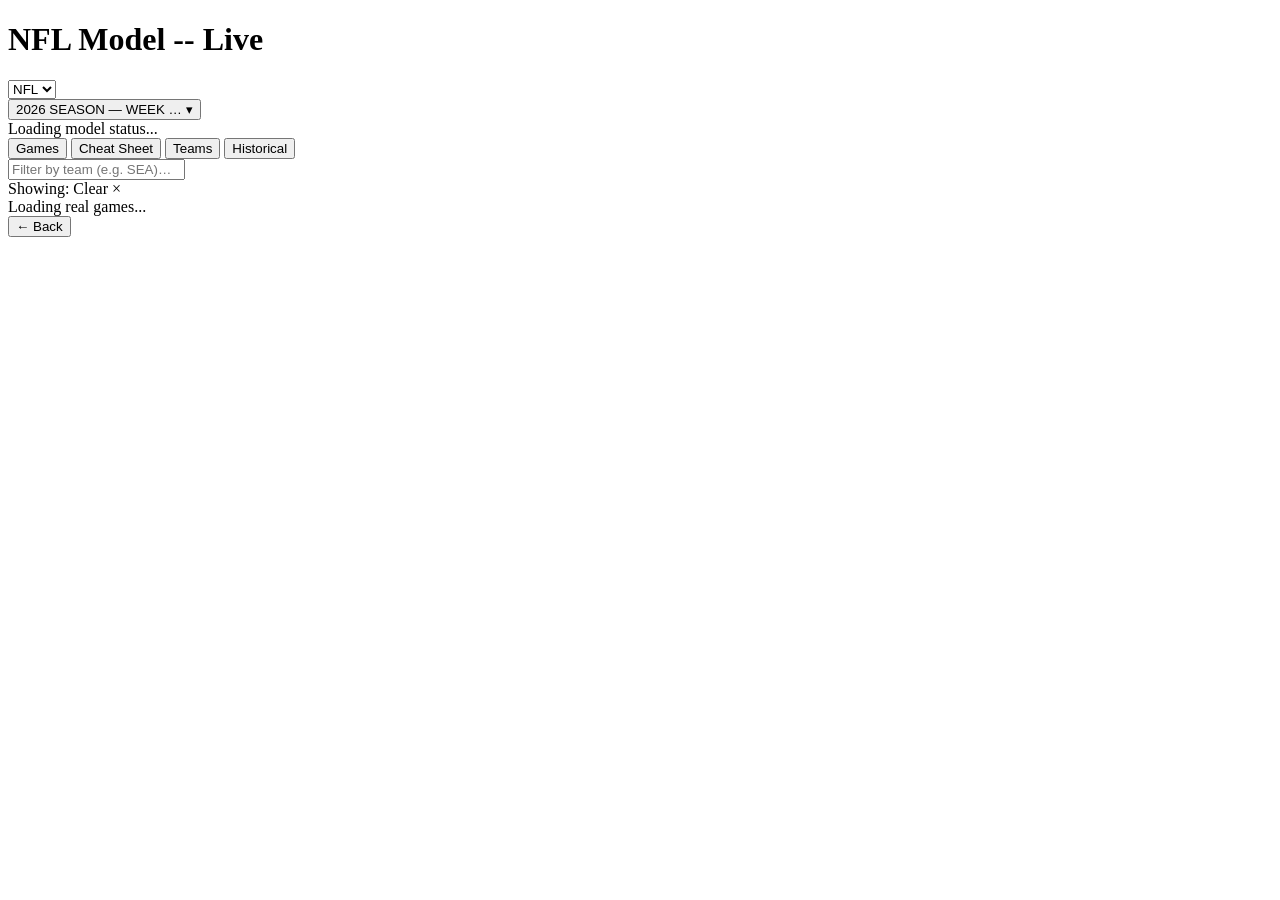
==== commit 93d761fc: "feat(hosted-env): Historical tab, team-filter port, sportsbook links, sw.js fix Real work from conso" ====
--- a/hosted_env/api/static/index.html
+++ b/hosted_env/api/static/index.html
@@ -31,13 +31,30 @@
   <button id="tab-games" class="active" onclick="switchView('games')">Games</button>
   <button id="tab-cheatsheet" onclick="switchView('cheatsheet')">Cheat Sheet</button>
   <button id="tab-teams" onclick="switchView('teams')">Teams</button>
+  <button id="tab-historical" onclick="switchView('historical')">Historical</button>
 </div>
 <main>
-  <input id="team-filter" type="text" placeholder="Filter by team (e.g. SEA)&hellip;" oninput="applyTeamFilter()">
+  <div class="team-filter-wrap">
+    <input type="text" class="team-filter-input" id="team-filter-input"
+           placeholder="Filter by team (e.g. SEA)&hellip;" autocomplete="off">
+    <div class="team-suggestions" id="team-suggestions"></div>
+    <div class="active-filter-chip" id="active-filter-chip">
+      <span>Showing: <strong id="active-filter-name"></strong></span>
+      <span class="clear-btn" onclick="clearTeamFilter()">Clear &times;</span>
+    </div>
+  </div>
   <div id="loading">Loading real games...</div>
   <div id="games"></div>
   <div id="cheatsheet-view" style="display:none"></div>
   <div id="teams-view" style="display:none"></div>
+  <div id="historical-view" style="display:none">
+    <div class="historical-disclaimer">
+      These are real, already-completed games from the model's validated 2025 (Phase 1) and
+      2024 (Phase 8) reconstructions &mdash; shown to demonstrate real accuracy, not live
+      predictions. Nothing here reflects roster or team changes since those seasons.
+    </div>
+    <div id="historical-games"></div>
+  </div>
 </main>
 
 <div id="detail">
